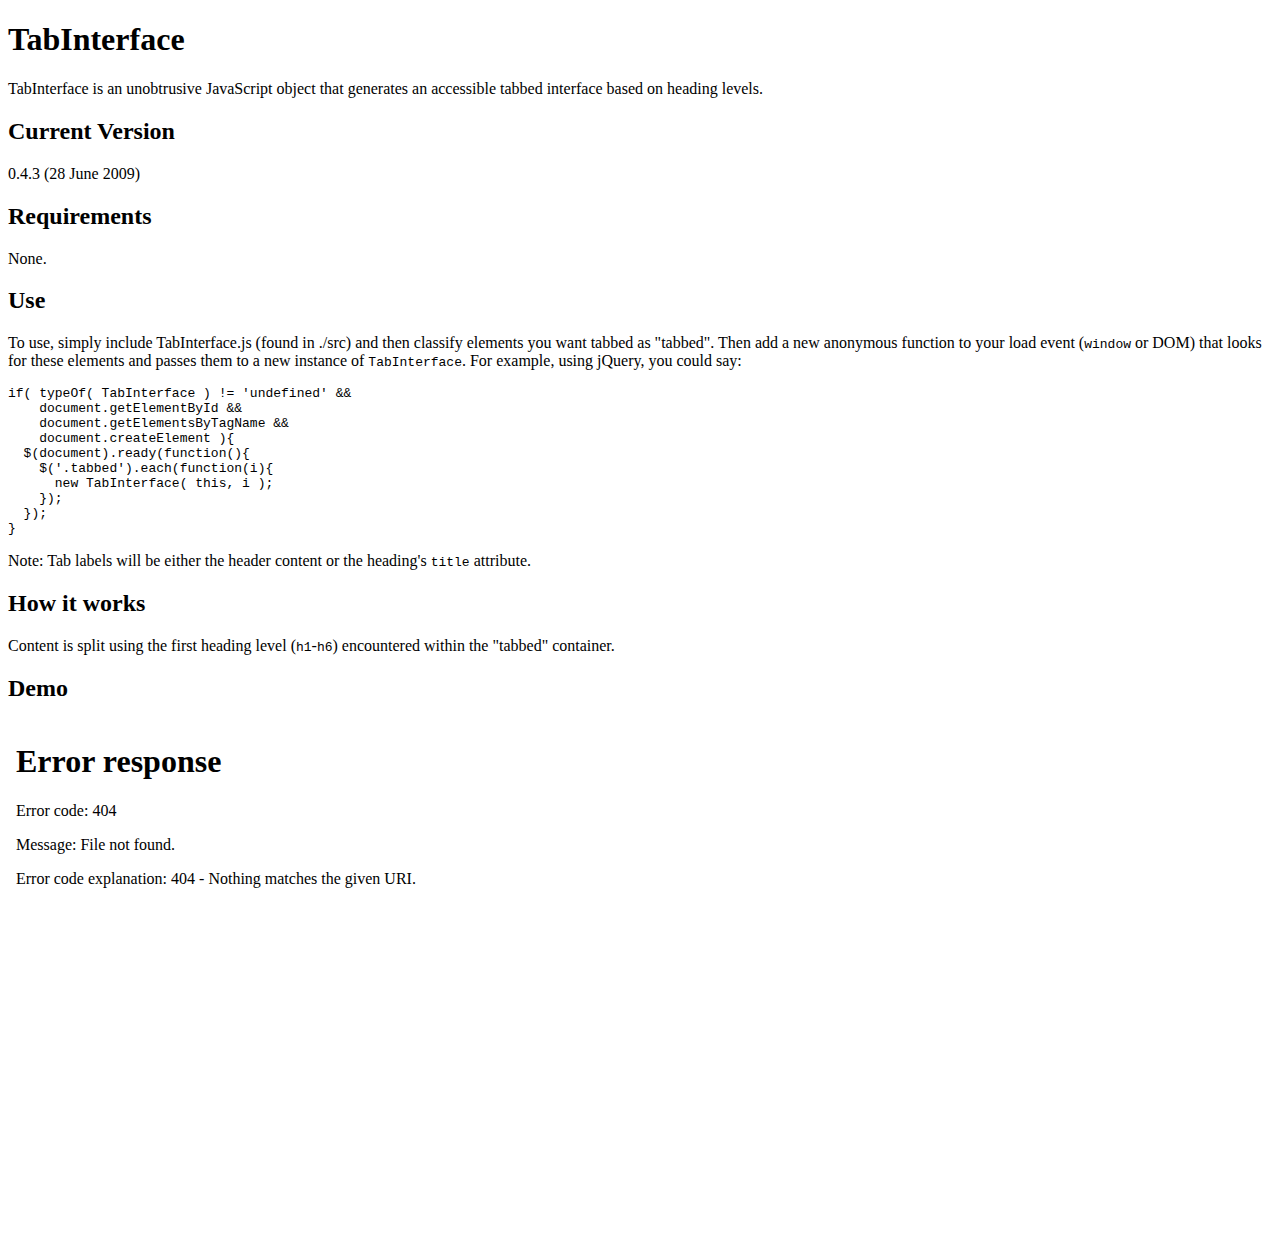
==== index.html @ ec40f36b "added download section" ====
<!DOCTYPE html PUBLIC "-//W3C//DTD XHTML 1.0 Strict//EN" "http://www.w3.org/TR/xhtml1/DTD/xhtml1-strict.dtd">
<html xmlns="http://www.w3.org/1999/xhtml" xml:lang="en" lang="en">
<head>
  <title>TabInterface</title>
  <meta http-equiv="Content-Type" content="text/html; charset=utf-8" />
  <link rel="stylesheet" type="text/css" href="http://easy-designs.github.com/github.css" />
  <!--[if lte IE 6]>
  <link rel="stylesheet" type="text/css" media="all" href="latest/demo/ie6.css" />
  <![endif]-->
</head>
<body>
  <h1>TabInterface</h1>
  <p>TabInterface is an unobtrusive JavaScript object that generates an accessible tabbed interface based on heading levels.</p>

  <h2>Current Version</h2>
  <p>0.4.3 (28 June 2009)</p>
  
  <h2>Requirements</h2>
  <p>None.</p>
  
  <h2>Use</h2>
  <p>To use, simply include TabInterface.js (found in ./src) and then classify elements you want tabbed as "tabbed". Then add a new anonymous function to your load event (<code class="js">window</code> or DOM) that looks for these elements and passes them to a new instance of <code class="js">TabInterface</code>. For example, using jQuery, you could say:</p>
  
  <pre><code class="js">if( typeOf( TabInterface ) != 'undefined' &&
    document.getElementById &amp;&amp;
    document.getElementsByTagName &amp;&amp;
    document.createElement ){
  $(document).ready(function(){
    $('.tabbed').each(function(i){
      new TabInterface( this, i );
    });
  });
}</code></pre>

  <p>Note: Tab labels will be either the header content or the heading's <code class="html">title</code> attribute.</p>

  <h2>How it works</h2>
  <p>Content is split using the first heading level (<code class="html">h1</code>-<code class="html">h6</code>) encountered within the "tabbed" container.</p>

  <h2>Demo</h2>
  <iframe src="latest/demo/index.html" style="border: 0; width: 580px; height: 500px;"/>

  <h2>Download</h2>
  <ul>
    <li>Using Git: <code class="terminal">git clone git://github.com/easy-designs/tabinterface.js.git</code></li>
    <li><a href="http://github.com/easy-designs/tabinterface.js/downloads">Tagged Releases</a></li>
  </ul>

  <h2>License</h2>
  <p>TabInterface is distributed under the liberal <a href="latest/MIT-LICENSE">MIT License</a>.</p>
  
  <p id="copyright">Copyright &copy; 2005-2009 Aaron Gustafson</p>
  
</body>
</html>
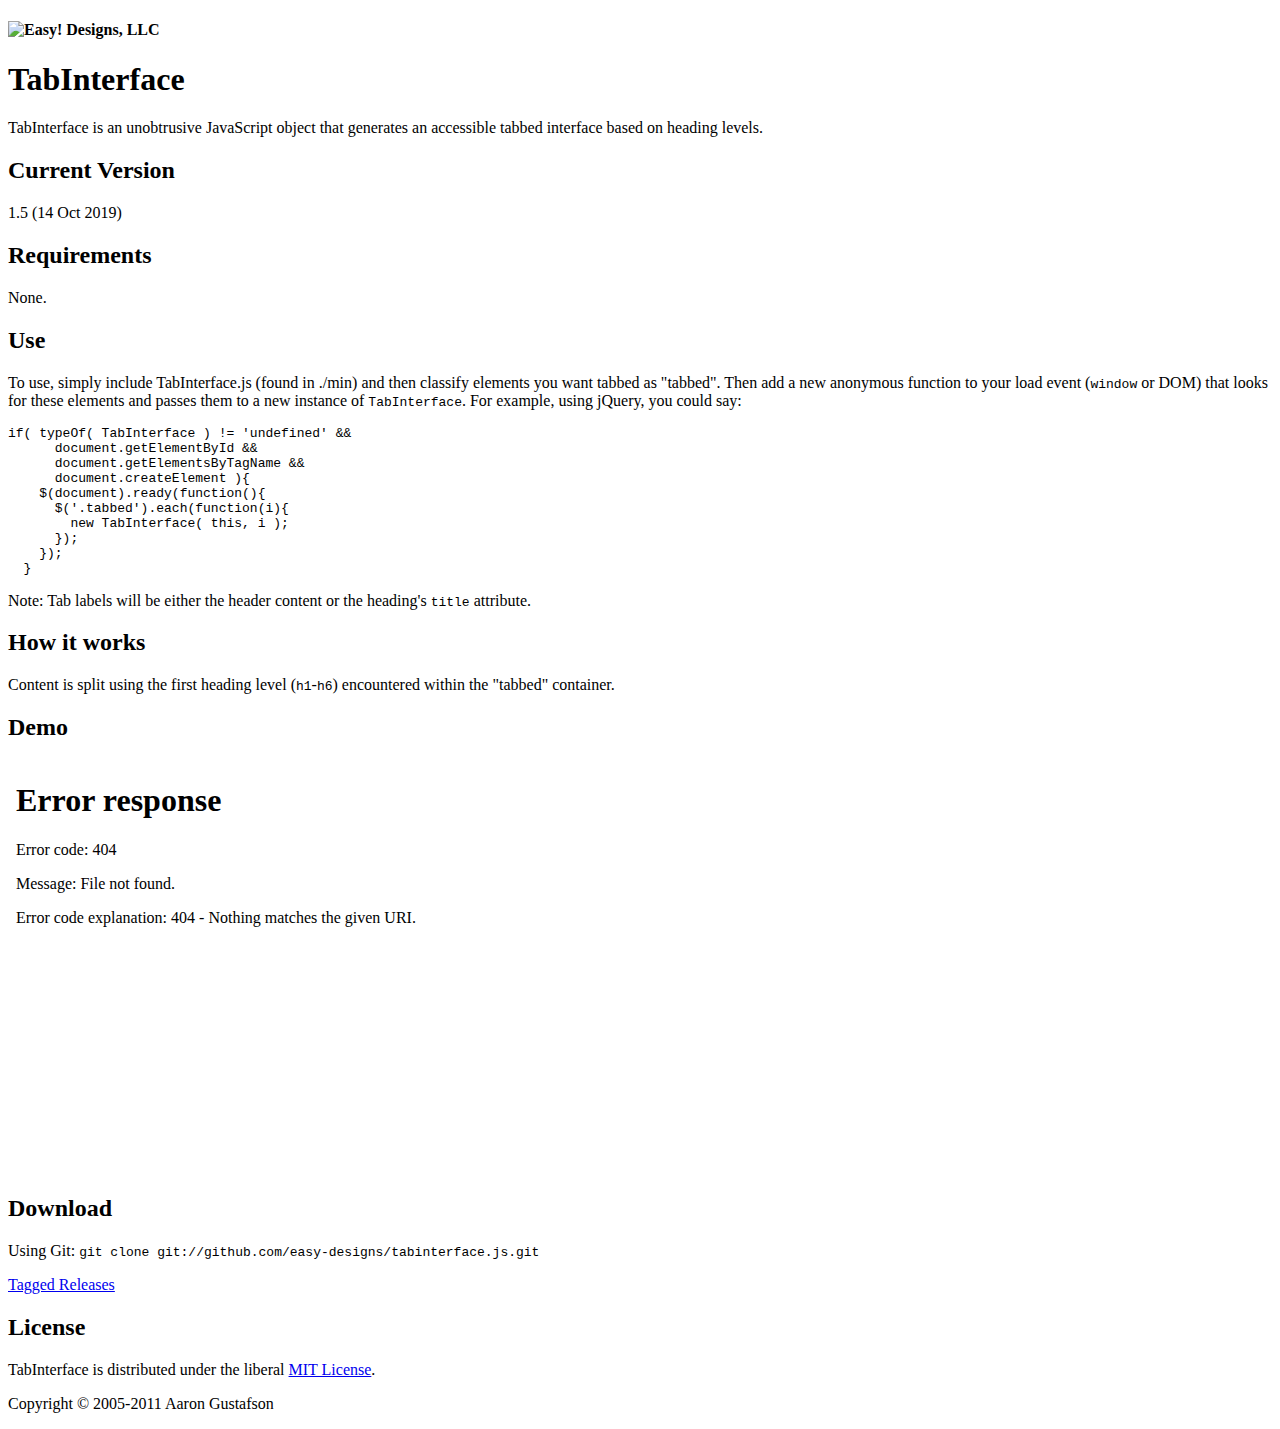
==== commit 40afbae4: "Revving the version here too" ====
--- a/index.html
+++ b/index.html
@@ -4,52 +4,52 @@
   <title>TabInterface</title>
   <meta http-equiv="Content-Type" content="text/html; charset=utf-8" />
   <link rel="stylesheet" type="text/css" href="http://easy-designs.github.com/github.css" />
-  <!--[if lte IE 6]>
-  <link rel="stylesheet" type="text/css" media="all" href="latest/demo/ie6.css" />
-  <![endif]-->
 </head>
 <body>
-  <h1>TabInterface</h1>
-  <p>TabInterface is an unobtrusive JavaScript object that generates an accessible tabbed interface based on heading levels.</p>
+  
+  <div id="content">
+    <h4 id="logo"><img src="http://easy-designs.github.com/logo.png" alt="Easy! Designs, LLC" /></h4>
 
-  <h2>Current Version</h2>
-  <p>0.4.3 (28 June 2009)</p>
+    <h1>TabInterface</h1>
+    <p>TabInterface is an unobtrusive JavaScript object that generates an accessible tabbed interface based on heading levels.</p>
+
+    <h2>Current Version</h2>
+    <p>1.5 (14 Oct 2019)</p>
   
-  <h2>Requirements</h2>
-  <p>None.</p>
+    <h2>Requirements</h2>
+    <p>None.</p>
   
-  <h2>Use</h2>
-  <p>To use, simply include TabInterface.js (found in ./src) and then classify elements you want tabbed as "tabbed". Then add a new anonymous function to your load event (<code class="js">window</code> or DOM) that looks for these elements and passes them to a new instance of <code class="js">TabInterface</code>. For example, using jQuery, you could say:</p>
+    <h2>Use</h2>
+    <p>To use, simply include TabInterface.js (found in ./min) and then classify elements you want tabbed as "tabbed". Then add a new anonymous function to your load event (<code class="js">window</code> or DOM) that looks for these elements and passes them to a new instance of <code class="js">TabInterface</code>. For example, using jQuery, you could say:</p>
   
-  <pre><code class="js">if( typeOf( TabInterface ) != 'undefined' &&
-    document.getElementById &amp;&amp;
-    document.getElementsByTagName &amp;&amp;
-    document.createElement ){
-  $(document).ready(function(){
-    $('.tabbed').each(function(i){
-      new TabInterface( this, i );
+    <pre><code class="js">if( typeOf( TabInterface ) != 'undefined' &amp;&amp;
+      document.getElementById &amp;&amp;
+      document.getElementsByTagName &amp;&amp;
+      document.createElement ){
+    $(document).ready(function(){
+      $('.tabbed').each(function(i){
+        new TabInterface( this, i );
+      });
     });
-  });
-}</code></pre>
+  }</code></pre>
 
-  <p>Note: Tab labels will be either the header content or the heading's <code class="html">title</code> attribute.</p>
+    <p>Note: Tab labels will be either the header content or the heading's <code class="html">title</code> attribute.</p>
 
-  <h2>How it works</h2>
-  <p>Content is split using the first heading level (<code class="html">h1</code>-<code class="html">h6</code>) encountered within the "tabbed" container.</p>
+    <h2>How it works</h2>
+    <p>Content is split using the first heading level (<code class="html">h1</code>-<code class="html">h6</code>) encountered within the "tabbed" container.</p>
 
-  <h2>Demo</h2>
-  <iframe src="latest/demo/index.html" style="border: 0; width: 580px; height: 500px;"/>
+    <h2>Demo</h2>
+    <iframe src="latest/demo/index.html" style="border: 0; width: 580px; height: 410px;"></iframe>
 
-  <h2>Download</h2>
-  <ul>
-    <li>Using Git: <code class="terminal">git clone git://github.com/easy-designs/tabinterface.js.git</code></li>
-    <li><a href="http://github.com/easy-designs/tabinterface.js/downloads">Tagged Releases</a></li>
-  </ul>
-
-  <h2>License</h2>
-  <p>TabInterface is distributed under the liberal <a href="latest/MIT-LICENSE">MIT License</a>.</p>
+    <h2>Download</h2>
+    <p>Using Git: <code class="terminal">git clone git://github.com/easy-designs/tabinterface.js.git</code></p>
+    <p><a href="http://github.com/easy-designs/tabinterface.js/downloads">Tagged Releases</a></p>
+    
+    <h2>License</h2>
+    <p>TabInterface is distributed under the liberal <a href="latest/MIT-LICENSE">MIT License</a>.</p>
+  </div>  
   
-  <p id="copyright">Copyright &copy; 2005-2009 Aaron Gustafson</p>
+  <p id="copyright">Copyright &copy; 2005-2011 Aaron Gustafson</p>
   
 </body>
 </html>
